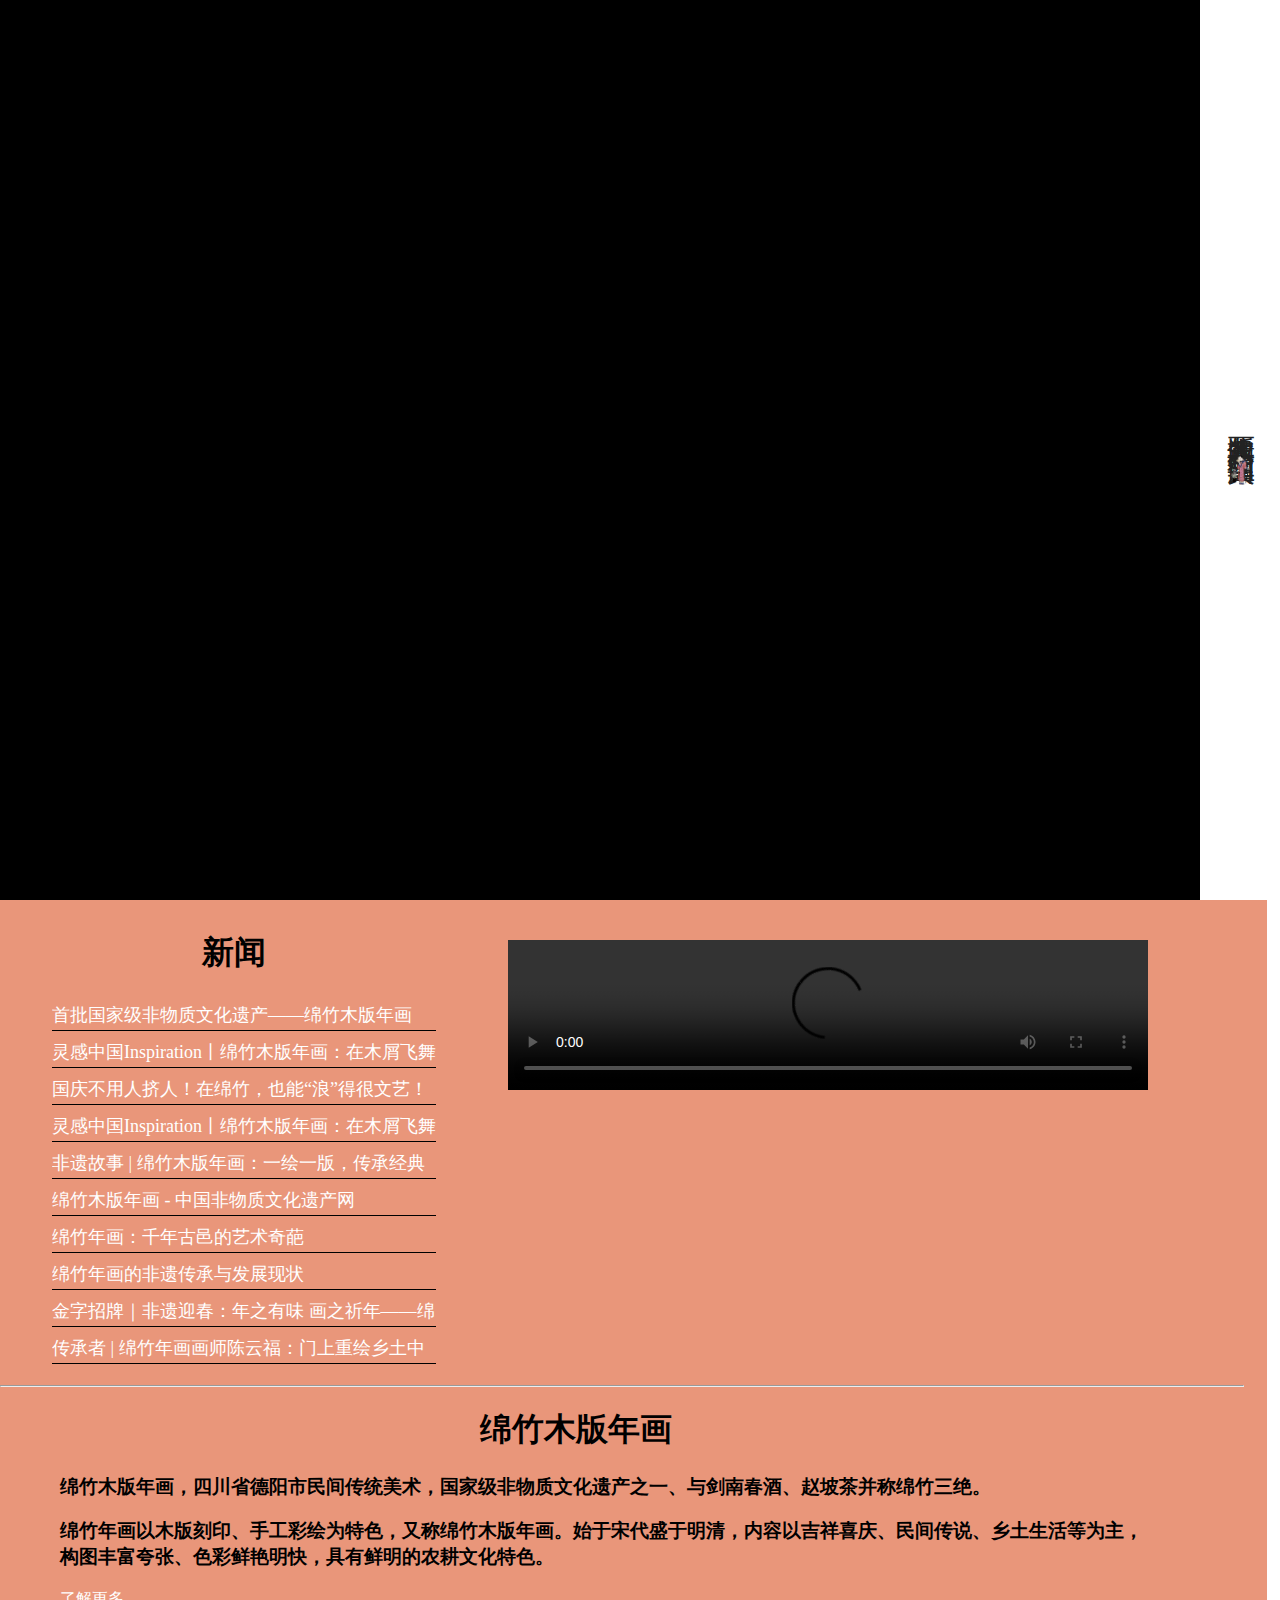
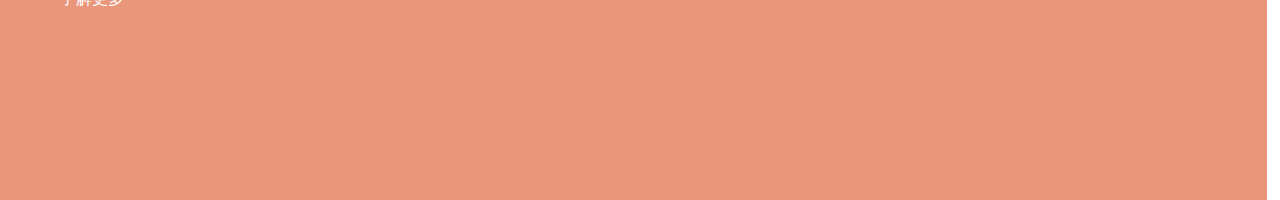
==== mianzhu.html @ 14b875df "Add files via upload" ====
<!DOCTYPE html>
<html>
	<head>
		<meta charset="utf-8">
		<title>绵竹木板年画</title>
		<link rel="stylesheet" href=" index.css">
	</head>
	<body>
		<header>
			<nav class="navbar">
				<a href="index.html">非遗木版年画</a>
		    	<a href="jiajiang.html">四川夹江年画</a>
				<a href="#jiemian"><img src="绵竹logo.png"/></a>
			</nav>
		</header>
		<div class="video">
			<video autoplay loop muted>
			  <source src="mianzhu.mp4" type="video/mp4">
			</video>
		</div>
		<div class="jiemian" id="jiemian">
			<div class="news">
				<h1>新闻</h1>
				<ul>
					<li><a href="https://scdfz.org.cn/scyx/scfw/content_8648" target="_blank">首批国家级非物质文化遗产——绵竹木版年画</a></li>
					<li><a href="https://www.163.com/v/video/VSD2K7DGO.html" target="_blank">灵感中国Inspiration丨绵竹木版年画：在木屑飞舞中，看指尖的彩色世界</a></li>
					<li><a href="https://new.qq.com/rain/a/20241003A01IH400" target="_blank">国庆不用人挤人！在绵竹，也能“浪”得很文艺！</a></li>
					<li><a href="https://www.163.com/v/video/VSD2L4TKL.html" target="_blank">灵感中国Inspiration丨绵竹木版年画：在木屑飞舞中</a></li>
					<li><a href="https://www.sohu.com/a/711747960_121124406" target="_blank">非遗故事 | 绵竹木版年画：一绘一版，传承经典 </a></li>
					<li><a href="https://www.ihchina.cn/project_details/13910" target="_blank">绵竹木版年画 - 中国非物质文化遗产网</a></li>
					<li><a href="https://www.ihchina.cn/art/detail/id/11437.html" target="_blank">绵竹年画：千年古邑的艺术奇葩</a></li>
					<li><a href="https://www.ihchina.cn/Article/Index/detail?id=11565" target="_blank">绵竹年画的非遗传承与发展现状</a></li>
					<li><a href="https://new.qq.com/rain/a/20220131A03XOO00" target="_blank">金字招牌｜非遗迎春：年之有味 画之祈年——绵竹年画</a></li>
					<li><a href="https://www.thepaper.cn/newsDetail_forward_2232341" target="_blank">传承者 | 绵竹年画画师陈云福：门上重绘乡土中国的众神图</a></li>
				</ul>
			</div>
			<div class="shipin">
				<video controls id="myVideo">
				  <source src="mianzhu.mp4" type="video/mp4">
				</video>
			</div>
			<div class="text">
				<hr/>
				<h1>绵竹木版年画</h1>
				<h3>绵竹木版年画，四川省德阳市民间传统美术，国家级非物质文化遗产之一、与剑南春酒、赵坡茶并称绵竹三绝。</h3>
				<h3>绵竹年画以木版刻印、手工彩绘为特色，又称绵竹木版年画。始于宋代盛于明清，内容以吉祥喜庆、民间传说、乡土生活等为主，构图丰富夸张、色彩鲜艳明快，具有鲜明的农耕文化特色。</h3>
				<a href="https://baike.baidu.com/item/%E7%BB%B5%E7%AB%B9%E6%9C%A8%E7%89%88%E5%B9%B4%E7%94%BB/5409655" target="_blank">了解更多</a>
			</div>
		</div>
		<script>
		    var video = document.getElementById("myVideo");
		    var videos = ["mianzhu.mp4", "mianzhu1.mp4", "mianzhu2.mp4", "mianzhu3.mp4"];
		    var index = 0;
		
		    video.addEventListener("ended", function() {
		        index++;
		        if (index == videos.length) {
		            index = 0;
		        }
		        video.src = videos[index];
		        video.play();
		    });
		</script>
	</body>
</html>
---- index.css ----
body
{
	margin: 0px;
	border: 0px;
}

header
{
    position: fixed;
    top:0; 
	right:0;
    min-height: 100vh;
    display: inline-flex;
    align-items: center;
    justify-content: center;
    background:#fff;
    z-index: 1000;
	width:80px;
}

a
{
	text-decoration:none;
	color:rgba(255,255,255,1);
}

header .navbar
{
    writing-mode: vertical-lr;
    padding:0.5rem;
}

header .navbar a
{
    padding:0.5rem;
    font-size:28px;
    color:#222;
	font-weight:300;
	font-family:"华文新魏";
}

header .navbar a:hover
{
    color:var(--green);
}

header .navbar img
{
	width: 30px;
	height: 30px;
}

.video
{
	height: 100vh;
	width: 99vw;
	float: left;
	background-color: black;
}

.video video
{
	height: 99vh;
	position: relative;
	top: 50%;
	left: 50%;
	transform: translate(-50%, -50%);
}

.jiemian
{
	height: 100vh;
	width: 99vw;
	float: left;
	background-color: darksalmon;
}

.news
{
	width:35vw;
	margin:0 auto;
	padding:10px;
	float: left;
	overflow:auto;
}

.news ul
{
	list-style: none;
}

.news ul li
{
	list-style: none;
	font-size:18px;
	width:30vw;
	border-bottom:1px solid #000000;
	display:block;
	height:30px;
	line-height:30px;
	margin:3px 2px;
	float:left;
	overflow:auto;
}

.news a:hover
{
	color:#009999;
}
.news li:hover
{
	border-left:solid #6C9;
	border-bottom:solid #6C9;
	background-color:#CCC;
}	

.news h1
{
	font-family: 华文新魏;
	text-align: center;
}

.shipin video
{
	width: 50vw;
	float: left;
	margin: 40px;
}

.text
{
	width: 90vw;
	float: left;
	display: block;
}

.text h1
{
	text-align: center;
	font-family: 华文新魏;
}

.text h3
{
	font-family: 楷体;
	margin-left: 60px;
}

.text a
{
	font-family: 楷体;
	margin-left: 60px;
}

hr
{
	width: 97vw;
}
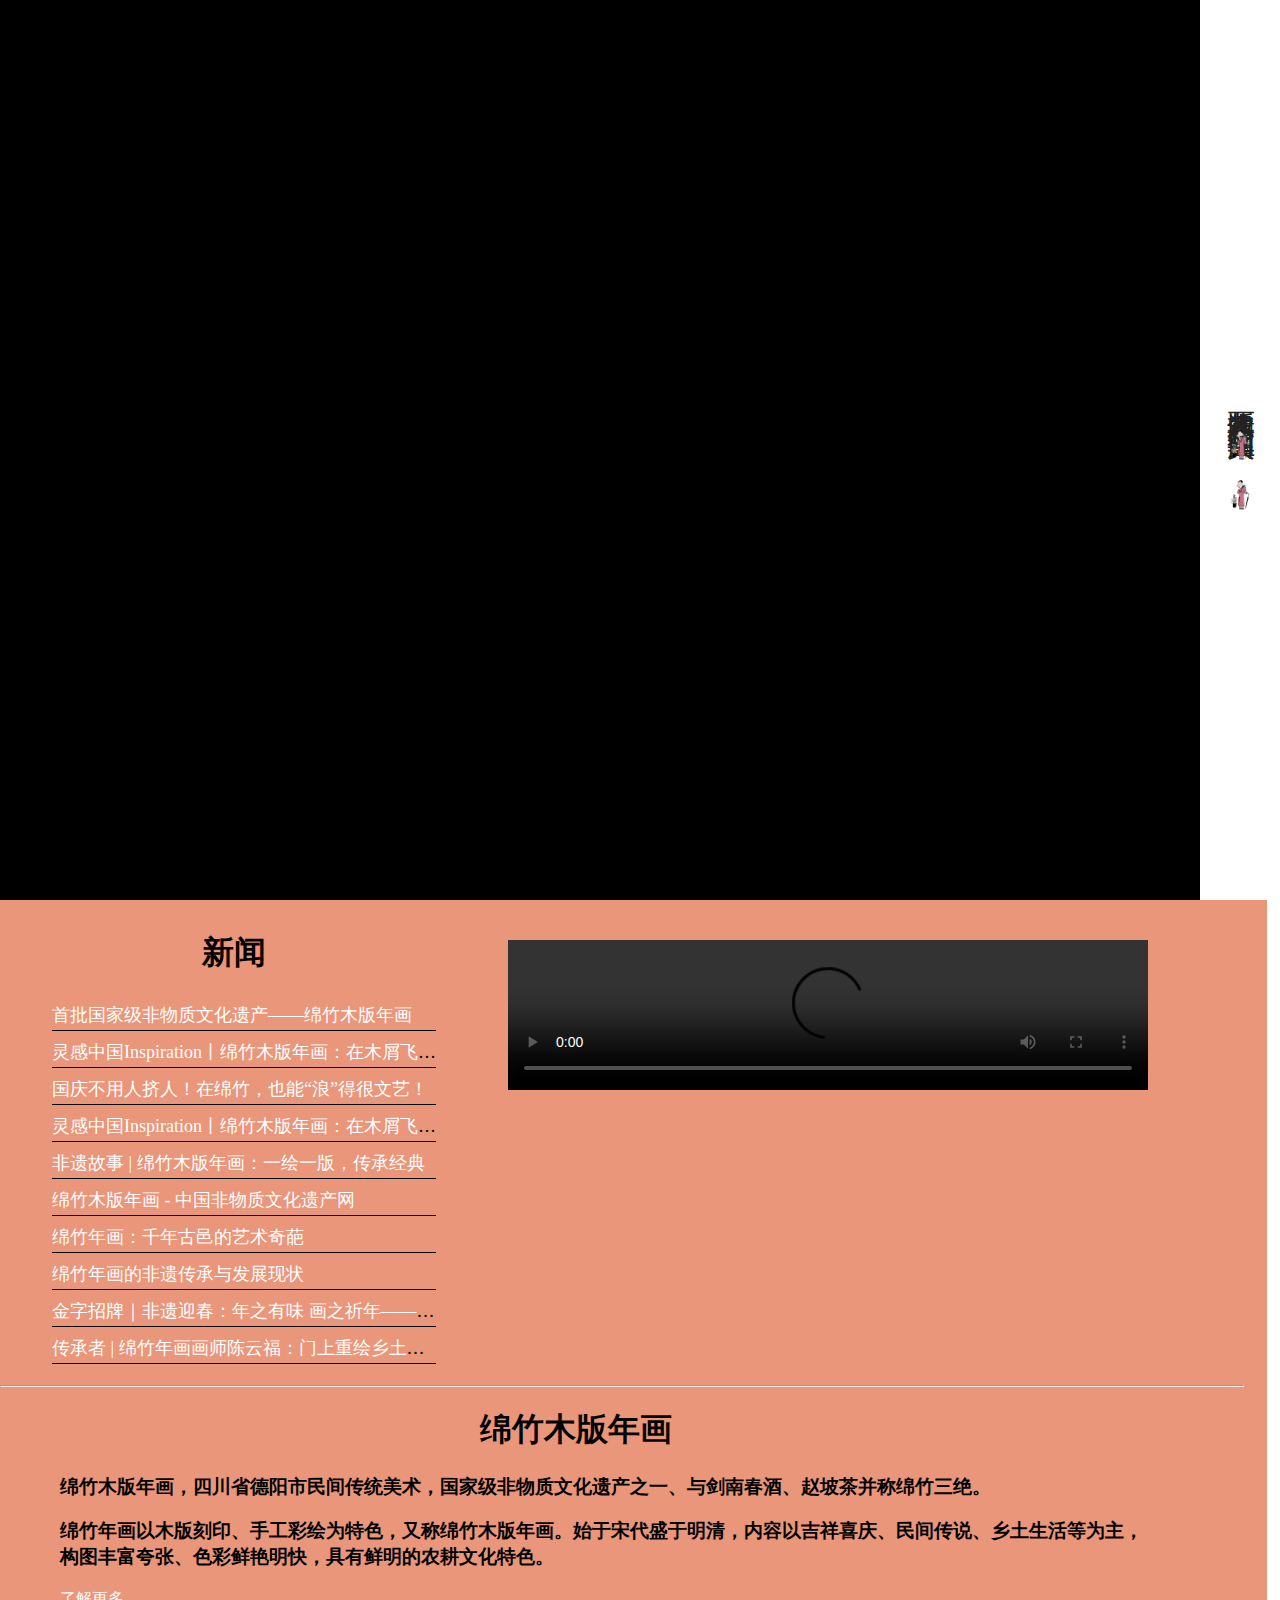
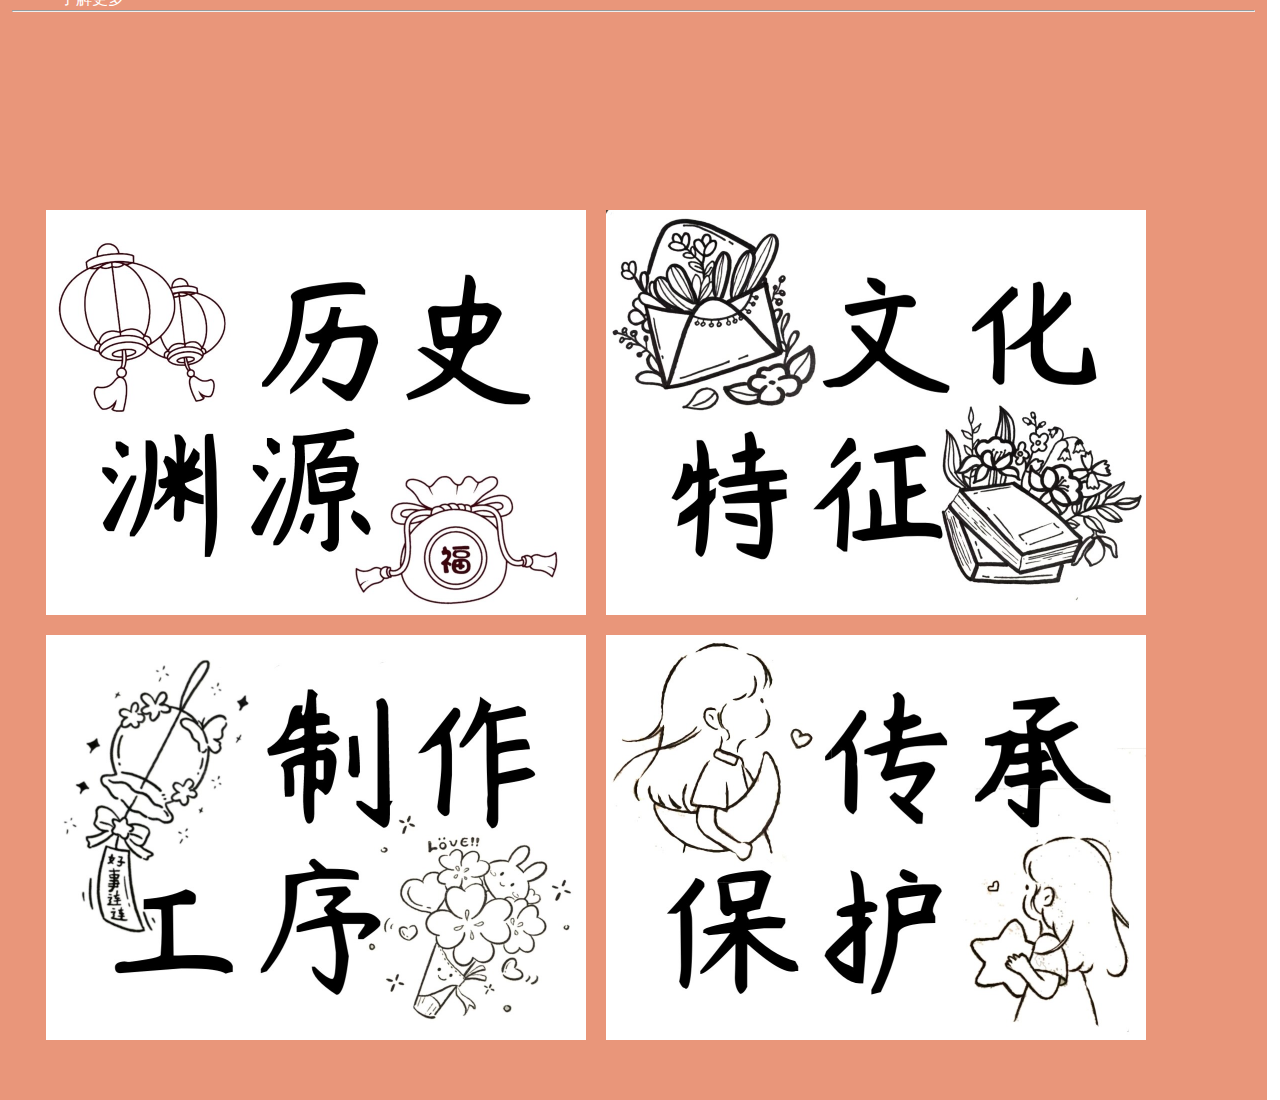
==== commit b3714150: "Update mianzhu.html" ====
--- a/mianzhu.html
+++ b/mianzhu.html
@@ -1,16 +1,17 @@
-<!DOCTYPE html>
-<html>
-	<head>
-		<meta charset="utf-8">
+<!DOCTYPE html>
+<html>
+	<head>
+		<meta charset="utf-8">
 		<title>绵竹木板年画</title>
-		<link rel="stylesheet" href=" index.css">
-	</head>
+		<link rel="stylesheet" href=" index.css">
+	</head>
 	<body>
 		<header>
 			<nav class="navbar">
 				<a href="index.html">非遗木版年画</a>
 		    	<a href="jiajiang.html">四川夹江年画</a>
 				<a href="#jiemian"><img src="绵竹logo.png"/></a>
+				<a href="#more"><img src="绵竹logo.png"/></a>
 			</nav>
 		</header>
 		<div class="video">
@@ -46,10 +47,17 @@
 				<h3>绵竹年画以木版刻印、手工彩绘为特色，又称绵竹木版年画。始于宋代盛于明清，内容以吉祥喜庆、民间传说、乡土生活等为主，构图丰富夸张、色彩鲜艳明快，具有鲜明的农耕文化特色。</h3>
 				<a href="https://baike.baidu.com/item/%E7%BB%B5%E7%AB%B9%E6%9C%A8%E7%89%88%E5%B9%B4%E7%94%BB/5409655" target="_blank">了解更多</a>
 			</div>
+			<hr/>
+		</div>
+		<div class="jiemian" id="more">
+			<span class="right"><a href="m1.html"><img src="历史渊源.jpg"/></a></span>
+			<span><a href="m2.html"><img src="文化特征.jpg"/></a></span>
+			<span class="right"><a href="m3.html"><img src="制作工序.jpg"/></a></span>
+			<span><a href="m4.html"><img src="传承保护.jpg"/></a></span>
 		</div>
 		<script>
 		    var video = document.getElementById("myVideo");
-		    var videos = ["mianzhu.mp4", "mianzhu1.mp4", "mianzhu2.mp4", "mianzhu3.mp4"];
+		    var videos = ["mianzhu.mp4","mianzhu2.mp4", "mianzhu3.mp4"];
 		    var index = 0;
 		
 		    video.addEventListener("ended", function() {
@@ -60,6 +68,6 @@
 		        video.src = videos[index];
 		        video.play();
 		    });
-		</script>
-	</body>
-</html>+		</script>
+	</body>
+</html>
--- a/index.css
+++ b/index.css
@@ -100,7 +100,10 @@
 	line-height:30px;
 	margin:3px 2px;
 	float:left;
-	overflow:auto;
+	white-space: nowrap;
+    overflow: hidden;
+    text-overflow: ellipsis;
+
 }
 
 .news a:hover
@@ -155,4 +158,23 @@
 hr
 {
 	width: 97vw;
-}+	size: 2px;
+}
+
+.jiemian span
+{
+	width: 45vw;
+	height: 45vh;
+	float: left;
+	margin: 10px;
+}
+
+.jiemian span a img
+{
+	height: 100%;
+}
+
+.jiemian .right a img
+{
+	float: right;
+}
